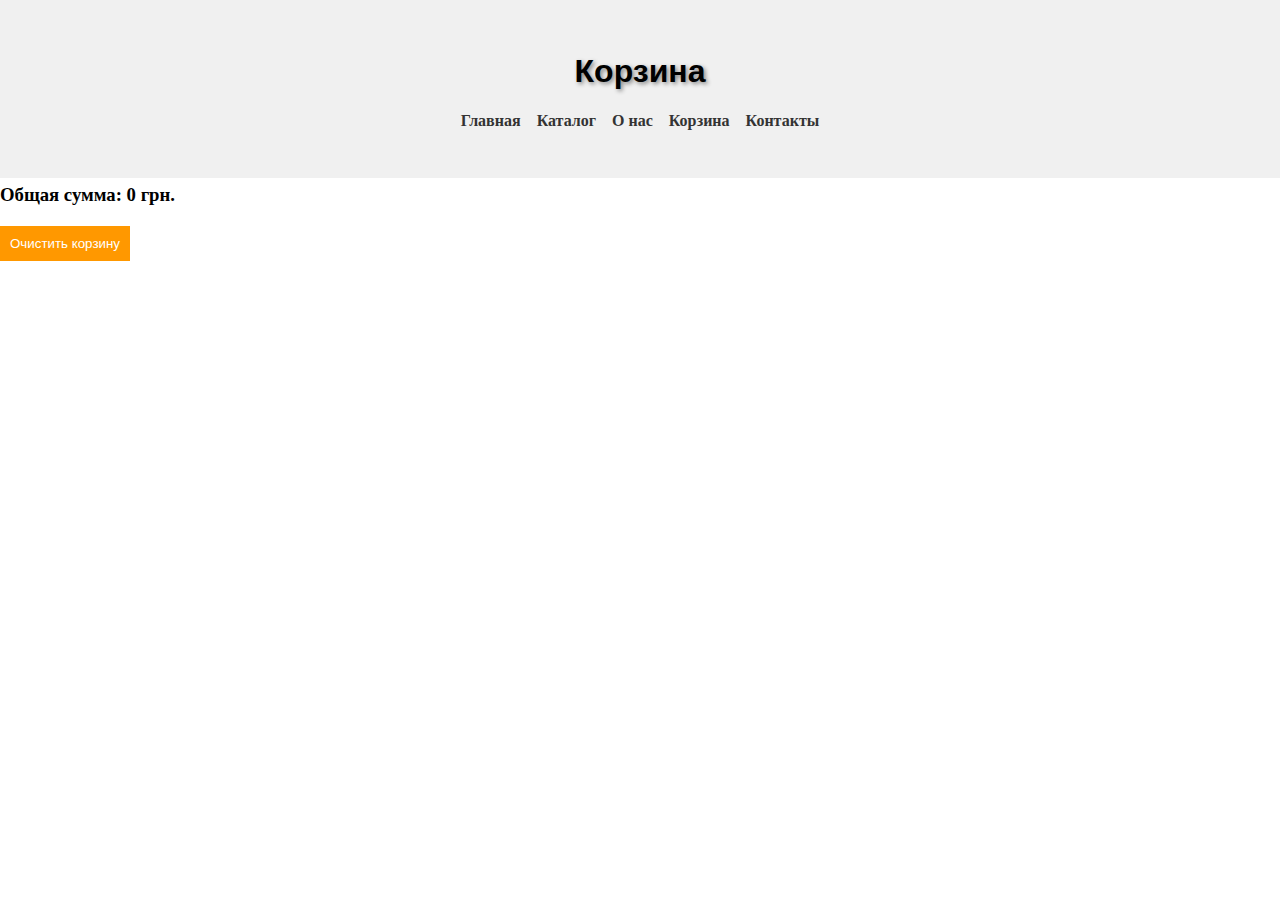
==== cart.html @ da80e928 "Add files via upload" ====
<!DOCTYPE html>
<html lang="ru">
<head>
    <meta charset="UTF-8">
    <meta name="viewport" content="width=device-width, initial-scale=1.0">
    <title>Корзина</title>
    <link rel="stylesheet" href="style.css">
    <script>
        function loadCart() {
            let cart = JSON.parse(localStorage.getItem("cart")) || [];
            let cartContainer = document.getElementById("cart-items");
            let totalContainer = document.getElementById("total-price");
            cartContainer.innerHTML = "";
            let total = 0;

            if (cart.length === 0) {
                cartContainer.innerHTML = "<p>Ваша корзина пуста.</p>";
            } else {
                cart.forEach((item, index) => {
                    total += item.price;
                    let cartItem = document.createElement("div");
                    cartItem.classList.add("cart-item");
                    cartItem.innerHTML = `
                        <p class="cart-item-name">${item.name} - ${item.price} грн.</p>
                        <button onclick="removeFromCart(${index})">Удалить</button>
                    `;
                    cartContainer.appendChild(cartItem);
                });
            }

            totalContainer.innerText = `Общая сумма: ${total} грн.`;
        }

        function removeFromCart(index) {
            let cart = JSON.parse(localStorage.getItem("cart")) || [];
            cart.splice(index, 1);
            localStorage.setItem("cart", JSON.stringify(cart));
            loadCart();
        }

        function clearCart() {
            localStorage.removeItem("cart");
            loadCart();
        }

        document.addEventListener("DOMContentLoaded", loadCart);
    </script>
    <style>
        body {
            margin: 0;
            padding: 0;
        }

        main {
            padding-top: 80px; /* Отступ сверху, чтобы не залазило под header */
        }

        .cart-item {
            display: flex;
            justify-content: space-between;
            align-items: center;
            padding: 15px;
            border-bottom: 1px solid #ddd;
        }

        .cart-item-name {
            font-size: 20px; /* Увеличенный размер шрифта для названия товара */
            font-weight: bold;
        }

        .cart-item button {
            background-color: red;
            color: white;
            border: none;
            padding: 8px;
            cursor: pointer;
            margin-left: 10px;
        }

        .cart-item button:hover {
            background-color: darkred;
        }

        #clear-cart {
            margin-top: 20px;
            padding: 10px;
            background-color: #ff9800;
            color: white;
            border: none;
            cursor: pointer;
            display: block;
        }

        #clear-cart:hover {
            background-color: #e68900;
        }
    </style>
</head>
<body>
    <header>
        <h1>Корзина</h1>
        <nav>
            <ul>
                <li><a href="index.html">Главная</a></li>
                <li><a href="catalog.html">Каталог</a></li>
                <li><a href="about.html">О нас</a></li>
                <li><a href="cart.html">Корзина</a></li>
                <li><a href="contacts.html">Контакты</a></li>
            </ul>
        </nav>
    </header>

    <main>
        <h2>Ваши товары</h2>
        <div id="cart-items"></div>
        <h3 id="total-price">Общая сумма: 0 грн.</h3>
        <button id="clear-cart" onclick="clearCart()">Очистить корзину</button>
    </main>

    <footer>

    </footer>
</body>
</html>
---- style.css ----
.catalog {
    text-align: center;
}

.cart {
    text-align: center;
}

.about {
    text-align: center;
}

.contacts {
    text-align: center;
}


header {
    background-color: #f0f0f0; 
    text-align: center; 
    padding: 2em 0; 
    position: fixed; 
    top: 0; 
    width: 100%; 
    z-index: 10; 
}

header h1 {
    font-family: 'Arial', sans-serif; 
}

header h1 {
    text-shadow: 2px 2px 4px #888; 
    font-size: xx-large;
}

header h1 {
    animation: pulse 2s infinite; 
}

@keyframes pulse {
    0% { transform: scale(1); }
    50% { transform: scale(1.1); }
    100% { transform: scale(1); }
}

nav ul {
    list-style: none; 
    padding: 0; 
    display: flex; 
    justify-content: center; 
    gap: 1em; 
}

nav li a {
    text-decoration: none; 
    color: #333; 
    font-weight: bold; 
}


.contactButton {
    background: #7079f0;
    color: white;
    font-family: inherit;
    padding: 0.45em;
    padding-left: 1em;
    font-size: 17px;
    font-weight: 500;
    border-radius: 0.9em;
    border: none;
    cursor: pointer;
    letter-spacing: 0.05em;
    display: flex;
    align-items: center;
    box-shadow: inset 0 0 1.6em -0.6em #714da6;
    overflow: hidden;
    position: relative;
    height: 2.8em;
    padding-right: 3em;
}

.iconButton {
    margin-left: 1em;
    position: absolute;
    display: flex;
    align-items: center;
    justify-content: center;
    height: 2.2em;
    width: 2.2em;
    border-radius: 0.7em;
    box-shadow: 0.1em 0.1em 0.6em 0.2em #7a8cf3;
    right: 0.3em;
    transition: all 0.3s;
}

.contactButton:hover {
    transform: translate(-0.05em, -0.05em);
    box-shadow: 0.15em 0.15em #5566c2;
}

.contactButton:active {
    transform: translate(0.05em, 0.05em);
    box-shadow: 0.05em 0.05em #5566c2;
}


.card {
    --bg-card: #27272a;
    --primary: #6d28d9;
    --primary-800: #4c1d95;
    --primary-shadow: #2e1065;
    --light: #d9d9d9;
    --zinc-800: #18181b;
    --bg-linear: linear-gradient(0deg, var(--primary) 50%, var(--light) 125%);

    position: relative;
    display: flex;
    flex-direction: column;
    gap: 0.75rem;
    padding: 1rem;
    width: 14rem;
    background-color: var(--bg-card);
    border-radius: 1rem;
}

.image_container {
    overflow: hidden;
    cursor: pointer;
    position: relative;
    z-index: 5;
    width: 100%;
    height: 8rem;
    background-color: var(--primary-800);
    border-radius: 0.5rem;
}

.image_container .image {
    position: absolute;
    top: 50%;
    left: 50%;
    transform: translate(-50%, -50%);
    width: 3rem;
    fill: var(--light);
}

.title {
    overflow: clip;
    width: 100%;
    font-size: 1rem;
    font-weight: 600;
    color: var(--light);
    text-transform: capitalize;
    text-wrap: nowrap;
    text-overflow: ellipsis;
}

.size {
    font-size: 0.75rem;
    color: var(--light);
}

.list-size {
    display: flex;
    align-items: center;
    gap: 0.25rem;
    margin-top: 0.25rem;
}

.list-size .item-list {
    list-style: none;
}

.list-size .item-list-button {
    cursor: pointer;
    padding: 0.5rem;
    background-color: var(--zinc-800);
    font-size: 0.75rem;
    color: var(--light);
    border: 2px solid var(--zinc-800);
    border-radius: 0.25rem;
    transition: all 0.3s ease-in-out;
}

.item-list-button:hover {
    border: 2px solid var(--light);
}

.item-list-button:focus {
    background-color: var(--primary);
    border: 2px solid var(--primary-shadow);
    box-shadow: inset 0px 1px 4px var(--primary-shadow);
}

.action {
    display: flex;
    align-items: center;
    gap: 1rem;
}

.price {
    font-size: 1.5rem;
    font-weight: 700;
    color: var(--light);
}

.cart-button {
    cursor: pointer;
    display: flex;
    justify-content: center;
    align-items: center;
    gap: 0.25rem;
    padding: 0.5rem;
    width: 100%;
    background-image: var(--bg-linear);
    font-size: 0.75rem;
    font-weight: 500;
    color: var(--light);
    text-wrap: nowrap;
    border: 2px solid hsla(262, 83%, 58%, 0.5);
    border-radius: 0.5rem;
    box-shadow: inset 0 0 0.25rem 1px var(--light);
}

.cart-button .cart-icon {
    width: 1rem;
}


.CartBtn {
    width: 140px;
    height: 40px;
    border-radius: 12px;
    border: none;
    background-color: rgb(255, 208, 0);
    display: flex;
    align-items: center;
    justify-content: center;
    cursor: pointer;
    transition-duration: .5s;
    overflow: hidden;
    box-shadow: 0px 5px 10px rgba(0, 0, 0, 0.103);
    position: relative;
}

.IconContainer {
    position: absolute;
    left: -50px;
    width: 30px;
    height: 30px;
    background-color: transparent;
    border-radius: 50%;
    display: flex;
    align-items: center;
    justify-content: center;
    overflow: hidden;
    z-index: 2;
    transition-duration: .5s;
}

.icon {
    border-radius: 1px;
}

.text {
    height: 100%;
    width: fit-content;
    display: flex;
    align-items: center;
    justify-content: center;
    color: rgb(17, 17, 17);
    z-index: 1;
    transition-duration: .5s;
    font-size: 1.04em;
    font-weight: 600;
}

.CartBtn:hover .IconContainer {
    transform: translateX(58px);
    border-radius: 40px;
    transition-duration: .5s;
}

.CartBtn:hover .text {
    transform: translate(10px,0px);
    transition-duration: .5s;
}

.CartBtn:active {
    transform: scale(0.95);
    transition-duration: .5s;
}
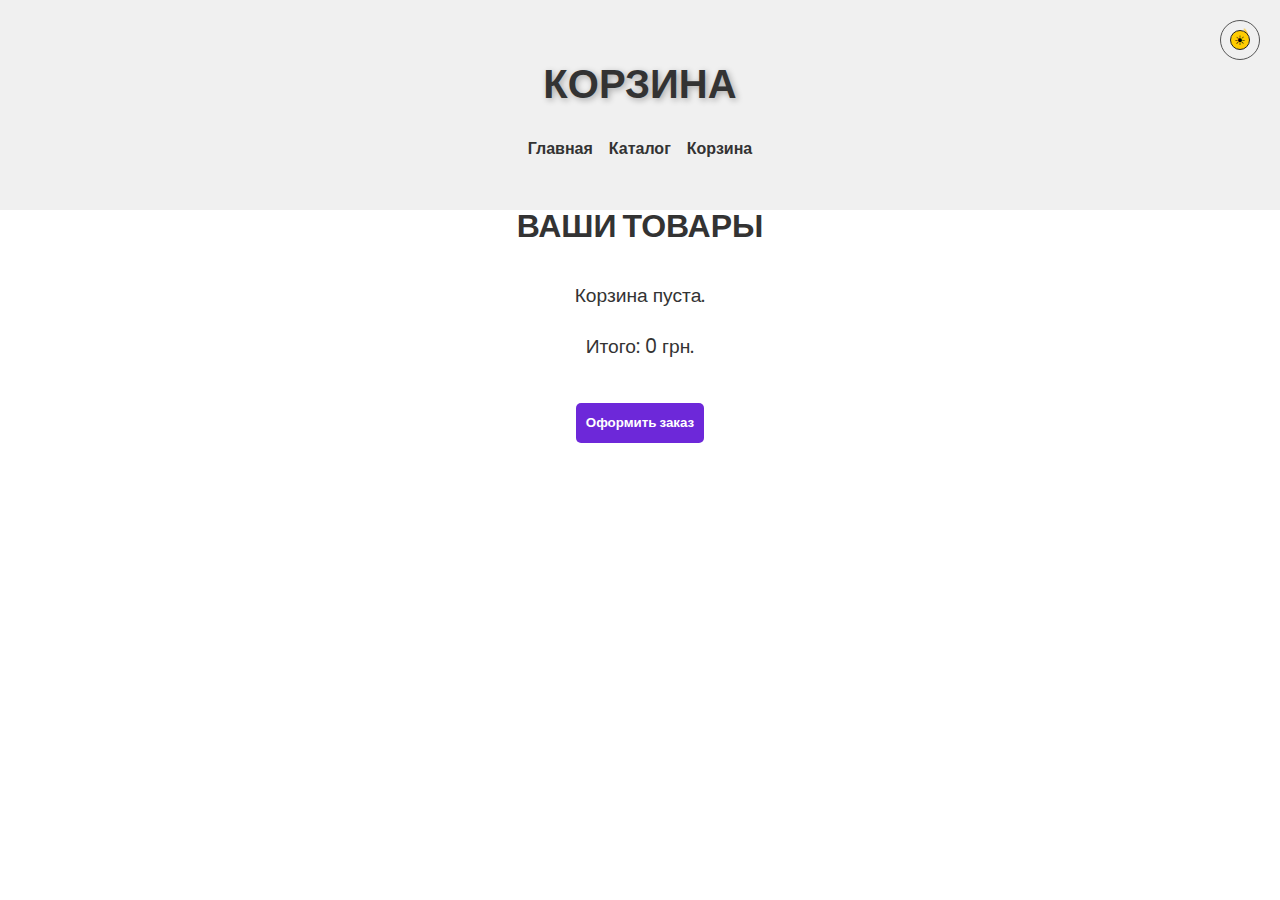
==== commit b3bc76d0: "Add files via upload" ====
--- a/cart.html
+++ b/cart.html
@@ -5,96 +5,6 @@
     <meta name="viewport" content="width=device-width, initial-scale=1.0">
     <title>Корзина</title>
     <link rel="stylesheet" href="style.css">
-    <script>
-        function loadCart() {
-            let cart = JSON.parse(localStorage.getItem("cart")) || [];
-            let cartContainer = document.getElementById("cart-items");
-            let totalContainer = document.getElementById("total-price");
-            cartContainer.innerHTML = "";
-            let total = 0;
-
-            if (cart.length === 0) {
-                cartContainer.innerHTML = "<p>Ваша корзина пуста.</p>";
-            } else {
-                cart.forEach((item, index) => {
-                    total += item.price;
-                    let cartItem = document.createElement("div");
-                    cartItem.classList.add("cart-item");
-                    cartItem.innerHTML = `
-                        <p class="cart-item-name">${item.name} - ${item.price} грн.</p>
-                        <button onclick="removeFromCart(${index})">Удалить</button>
-                    `;
-                    cartContainer.appendChild(cartItem);
-                });
-            }
-
-            totalContainer.innerText = `Общая сумма: ${total} грн.`;
-        }
-
-        function removeFromCart(index) {
-            let cart = JSON.parse(localStorage.getItem("cart")) || [];
-            cart.splice(index, 1);
-            localStorage.setItem("cart", JSON.stringify(cart));
-            loadCart();
-        }
-
-        function clearCart() {
-            localStorage.removeItem("cart");
-            loadCart();
-        }
-
-        document.addEventListener("DOMContentLoaded", loadCart);
-    </script>
-    <style>
-        body {
-            margin: 0;
-            padding: 0;
-        }
-
-        main {
-            padding-top: 80px; /* Отступ сверху, чтобы не залазило под header */
-        }
-
-        .cart-item {
-            display: flex;
-            justify-content: space-between;
-            align-items: center;
-            padding: 15px;
-            border-bottom: 1px solid #ddd;
-        }
-
-        .cart-item-name {
-            font-size: 20px; /* Увеличенный размер шрифта для названия товара */
-            font-weight: bold;
-        }
-
-        .cart-item button {
-            background-color: red;
-            color: white;
-            border: none;
-            padding: 8px;
-            cursor: pointer;
-            margin-left: 10px;
-        }
-
-        .cart-item button:hover {
-            background-color: darkred;
-        }
-
-        #clear-cart {
-            margin-top: 20px;
-            padding: 10px;
-            background-color: #ff9800;
-            color: white;
-            border: none;
-            cursor: pointer;
-            display: block;
-        }
-
-        #clear-cart:hover {
-            background-color: #e68900;
-        }
-    </style>
 </head>
 <body>
     <header>
@@ -103,22 +13,300 @@
             <ul>
                 <li><a href="index.html">Главная</a></li>
                 <li><a href="catalog.html">Каталог</a></li>
-                <li><a href="about.html">О нас</a></li>
                 <li><a href="cart.html">Корзина</a></li>
-                <li><a href="contacts.html">Контакты</a></li>
             </ul>
         </nav>
     </header>
 
-    <main>
-        <h2>Ваши товары</h2>
-        <div id="cart-items"></div>
-        <h3 id="total-price">Общая сумма: 0 грн.</h3>
-        <button id="clear-cart" onclick="clearCart()">Очистить корзину</button>
+    <main style="margin-top: 140px;">
+        <section class="cart">
+            <h2>Ваши товары</h2>
+            <div id="cart-items"></div>
+            <p class="total">Итого: <span id="total-price"></span> грн.</p>
+            <button class="checkout-btn" id="checkout-btn">Оформить заказ</button>
+        </section>
+
+        <section class="order-form hidden" id="order-form">
+            <form class="form">
+                <label for="name" class="label">
+                    <span class="title">ФИО</span>
+                    <input class="input-field" type="text" name="name" placeholder="Введите ваше ФИО" required />
+                </label>
+                <label for="email" class="label">
+                    <span class="title">Email</span>
+                    <input class="input-field" type="email" name="email" placeholder="Введите ваш email" required />
+                </label>
+                <label for="phone" class="label">
+                    <span class="title">Телефон</span>
+                    <input class="input-field" type="tel" name="phone" placeholder="Введите ваш телефон" required />
+                </label>
+                <input class="checkout-btn" type="button" value="Подтвердить заказ" id="confirm-order" />
+            </form>
+        </section>
+
+        <section class="add-card page hidden" id="card-form">
+            <form class="form">
+                <label for="name" class="label">
+                    <span class="title">Card holder full name</span>
+                    <input class="input-field" type="text" name="input-name" placeholder="Enter your full name" required />
+                </label>
+                <label for="serialCardNumber" class="label">
+                    <span class="title">Card Number</span>
+                    <input id="serialCardNumber" class="input-field" type="number" placeholder="0000 0000 0000 0000" required />
+                </label>
+                <div class="split">
+                    <label for="ExDate" class="label">
+                        <span class="title">Expiry Date</span>
+                        <input id="ExDate" class="input-field" type="text" placeholder="01/23" required />
+                    </label>
+                    <label for="cvv" class="label">
+                        <span class="title"> CVV</span>
+                        <input id="cvv" class="input-field" type="number" placeholder="CVV" required />
+                    </label>
+                </div>
+                <input class="checkout-btn" type="button" value="Подтвердить оплату" id="confirm-payment" />
+            </form>
+        </section>
+
+        <section id="successMessage" style="display: none; margin-top: 40px;">
+            <h2>Успешная оплата, мы с вами свяжемся!</h2>
+            <p>Спасибо за заказ!</p>
+        </section>
     </main>
 
-    <footer>
-
-    </footer>
+    <button class="theme__icon" id="theme-toggle-icon">
+        <span class="sun-icon">&#9728;</span>
+        <span class="moon-icon">&#127769;</span>
+    </button>
+
+    <script>
+        document.addEventListener("DOMContentLoaded", function () {
+            let cart = JSON.parse(localStorage.getItem("cart")) || [];
+            const cartItemsContainer = document.getElementById("cart-items");
+            const totalPriceElement = document.getElementById("total-price");
+            const checkoutBtn = document.getElementById("checkout-btn");
+            const orderForm = document.getElementById("order-form");
+            const cardForm = document.getElementById("card-form");
+            const successMessage = document.getElementById("successMessage");
+
+            const shippingPrice = 0;
+
+            function updateCart() {
+                cartItemsContainer.innerHTML = "";
+                let totalPrice = 0;
+
+                if (cart.length === 0) {
+                    cartItemsContainer.innerHTML = "<p>Корзина пуста.</p>";
+                    totalPriceElement.textContent = "0";
+                    return;
+                }
+
+                cart.forEach((item, index) => {
+                    const itemPrice = parseFloat(item.price) || 0;
+                    const itemElement = document.createElement("div");
+                    itemElement.classList.add("cart-item");
+                    itemElement.innerHTML = ` 
+                        <p>${item.name} - ${itemPrice.toFixed(2)} грн.</p>
+                        <button class="remove-btn" data-index="${index}">Удалить</button>
+                    `;
+                    cartItemsContainer.appendChild(itemElement);
+                    totalPrice += itemPrice;
+                });
+
+                totalPrice += (totalPrice > 0 ? shippingPrice : 0);
+                totalPriceElement.textContent = totalPrice.toFixed(2);
+                localStorage.setItem("cart", JSON.stringify(cart));
+            }
+
+            cartItemsContainer.addEventListener("click", function (event) {
+                if (event.target.classList.contains("remove-btn")) {
+                    const index = event.target.getAttribute("data-index");
+                    cart.splice(index, 1);
+                    updateCart();
+                }
+            });
+
+            checkoutBtn.addEventListener("click", function () {
+                document.querySelector(".cart").classList.add("hidden");
+                orderForm.classList.remove("hidden");
+            });
+
+            document.getElementById('confirm-order').addEventListener('click', function() {
+                orderForm.style.display = 'none';
+                cardForm.style.display = 'block';
+            });
+
+            document.getElementById('confirm-payment').addEventListener('click', function() {
+                cardForm.style.display = 'none';
+                successMessage.style.display = 'block';
+            });
+
+            const themeToggleIcon = document.getElementById("theme-toggle-icon");
+            themeToggleIcon.addEventListener("click", function () {
+                document.body.classList.toggle("dark-theme");
+                document.body.classList.toggle("light-theme");
+                localStorage.setItem("theme", document.body.classList.contains("dark-theme") ? "dark" : "light");
+            });
+
+            if (localStorage.getItem("theme") === "dark") {
+                document.body.classList.add("dark-theme");
+                document.body.classList.remove("light-theme");
+            } else {
+                document.body.classList.add("light-theme");
+                document.body.classList.remove("dark-theme");
+            }
+
+            updateCart();
+        });
+    </script>
+
+    <style>
+   
+        .hidden { display: none; }
+
+        .checkout-btn {
+            background-color: #6d28d9;
+            color: white;
+            padding: 10px;
+            border-radius: 5px;
+            cursor: pointer;
+            font-weight: bold;
+            border: none;
+            transition: background 0.3s;
+            margin-top: 30px;
+        }
+
+        .checkout-btn:hover {
+            background-color: #4c1d95;
+        }
+
+        .form {
+            background: #1a1a1a; 
+            box-shadow: 0px 0px 20px rgba(0, 0, 0, 0.1);
+            width: 320px;
+            display: flex;
+            flex-direction: column;
+            gap: 15px;
+            padding: 20px;
+            position: relative;
+            border-radius: 25px;
+            margin: 0 auto;
+        }
+
+        .form .label {
+            display: flex;
+            flex-direction: column;
+            gap: 5px;
+        }
+
+        .form .title {
+            font-size: 12px;
+            color: #8b8e98;
+            font-weight: 600;
+        }
+
+        .form .input-field {
+            width: 100%;
+            height: 50px;
+            text-indent: 15px;
+            border-radius: 15px;
+            outline: none;
+            background-color: transparent;
+            border: 1px solid #21262e;
+            transition: all 0.3s;
+            color: #aeaeae;
+        }
+
+        .form .input-field:focus {
+            border-color: #d17842;
+        }
+
+        .form .checkout-btn {
+            margin-top: 20px;
+            padding: 20px 0;
+            border-radius: 25px;
+            font-weight: 700;
+            cursor: pointer;
+            font-size: 20px;
+            color: #fff;
+            background: #d17842;
+            border: 2px solid transparent;
+            transition: all 200ms;
+        }
+
+        .form .checkout-btn:hover {
+            color: #d17842;
+            border: 2px solid #d17842;
+            background: transparent;
+        }
+
+        .theme__icon {
+            width: 40px;
+            height: 40px;
+            padding: 8px;
+            overflow: hidden;
+            position: fixed;
+            top: 20px;
+            right: 20px;
+            background-color: transparent;
+            cursor: pointer;
+            z-index: 1000;
+        }
+
+        .theme__icon > :nth-child(1) {
+            width: 18px;
+            height: 18px;
+            border-radius: 24px;
+            border: 1px solid #212121;
+            position: absolute;
+            top: 50%;
+            left: 50%;
+            transform: translate(-50%, -50%);
+            background-color: rgb(255, 204, 0);
+            transition: width .4s, height .4s, border .4s, background-color .4s;
+            z-index: 10;
+        }
+
+        .theme__icon:hover > :nth-child(1) {
+            width: 30px;
+            height: 30px;
+            border: 1px solid rgb(245, 245, 247);
+            background-color: rgb(245, 245, 247);
+        }
+
+        .theme__icon > :nth-child(2) {
+            width: 28px;
+            height: 28px;
+            border-radius: 24px;
+            position: absolute;
+            top: 50%;
+            left: 50%;
+            transform: translate(-50%, -50%);
+            transition: transform .4s;
+        }
+
+        .theme__icon:hover > :nth-child(2) {
+            transform: translate(-50%, -50%) rotate(-45deg) scale(.8);
+        }
+
+        .theme__icon > :nth-child(3) {
+            width: 24px;
+            height: 24px;
+            border-radius: 24px;
+            position: absolute;
+            top: 50%;
+            left: 100%;
+            transform: translateY(-50%);
+            background-color: #212121;
+            transition: top .4s, left .4s;
+            transition-delay: .2s;
+            z-index: 20;
+        }
+
+        .theme__icon:hover > :nth-child(3) {
+            top: 35%;
+            left: 40%;
+        }
+    </style>
 </body>
 </html>
--- a/style.css
+++ b/style.css
@@ -1,293 +1,345 @@
-
-.catalog {
-    text-align: center;
-}
-
-.cart {
-    text-align: center;
-}
-
-.about {
-    text-align: center;
-}
-
-.contacts {
-    text-align: center;
-}
-
+@import url('https://fonts.googleapis.com/css2?family=Poppins:wght@300;400;600;800&display=swap');
+
+body {
+    font-family: 'Poppins', sans-serif;
+    color: #333;
+    background-color: #fff;
+    margin: 0;
+    padding: 0;
+    line-height: 1.6;
+}
+
+h1, h2 {
+    font-weight: 800;
+    text-align: center;
+    text-transform: uppercase;
+    margin: 20px 0;
+}
+
+h1 {
+    font-size: 2.5em;
+    text-shadow: 2px 2px 6px rgba(0, 0, 0, 0.3);
+}
+
+h2 {
+    font-size: 2em;
+}
+
+p {
+    font-size: 1.2em;
+    font-weight: 400;
+    text-align: center;
+    max-width: 800px;
+    margin: 0 auto;
+    padding: 10px;
+}
 
 header {
-    background-color: #f0f0f0; 
-    text-align: center; 
-    padding: 2em 0; 
-    position: fixed; 
-    top: 0; 
-    width: 100%; 
-    z-index: 10; 
+    background-color: #f0f0f0;
+    text-align: center;
+    padding: 2em 0;
+    position: fixed;
+    top: 0;
+    width: 100%;
+    z-index: 10;
 }
 
 header h1 {
-    font-family: 'Arial', sans-serif; 
-}
-
-header h1 {
-    text-shadow: 2px 2px 4px #888; 
-    font-size: xx-large;
-}
-
-header h1 {
-    animation: pulse 2s infinite; 
+    animation: pulse 2s infinite;
 }
 
 @keyframes pulse {
     0% { transform: scale(1); }
-    50% { transform: scale(1.1); }
+    50% { transform: scale(1.05); }
     100% { transform: scale(1); }
 }
 
 nav ul {
-    list-style: none; 
-    padding: 0; 
-    display: flex; 
-    justify-content: center; 
-    gap: 1em; 
+    list-style: none;
+    padding: 0;
+    display: flex;
+    justify-content: center;
+    gap: 1em;
 }
 
 nav li a {
-    text-decoration: none; 
-    color: #333; 
-    font-weight: bold; 
-}
-
-
-.contactButton {
-    background: #7079f0;
-    color: white;
+    text-decoration: none;
+    color: #333;
+    font-weight: bold;
+    transition: color 0.3s;
+}
+
+nav li a:hover {
+    color: #6d28d9;
+}
+
+main {
+    margin-top: 140px; 
+    padding: 20px;
+}
+
+section {
+    padding: 20px;
+    text-align: center;
+}
+
+footer {
+    text-align: center;
+    background: #222;
+    color: white;
+    padding: 10px;
+    margin-top: 20px;
+    font-size: 0.9em;
+}
+
+.catalog-container {
+    display: flex;
+    flex-wrap: wrap; 
+    justify-content: center;
+    gap: 20px; 
+    padding: 20px;
+}
+
+.product-card {
+    background: #fff;
+    border-radius: 10px;
+    padding: 15px;
+    box-shadow: 0 4px 8px rgba(0, 0, 0, 0.1);
+    width: 220px; 
+    text-align: center;
+    transition: transform 0.3s;
+}
+
+.product-card:hover {
+    transform: scale(1.05);
+}
+
+.product-card img {
+    width: 100%; 
+    height: auto;
+    border-radius: 10px;
+}
+
+.catalog {
+    display: flex;
+    flex-wrap: nowrap; 
+    overflow-x: auto;
+    gap: 15px;
+    padding: 10px;
+}
+
+.card {
+    background: #fff;
+    border-radius: 10px;
+    padding: 10px;
+    box-shadow: 0 4px 8px rgba(0, 0, 0, 0.1);
+    width: 120px; 
+    text-align: center;
+}
+
+.card img {
+    width: 100%;
+    border-radius: 10px;
+}
+
+.card h3 {
+    font-size: 1em;
+    font-weight: 600;
+    margin-top: 5px;
+}
+
+.price {
+    font-size: 1.2em;
+    font-weight: bold;
+    color: #6d28d9;
+}
+
+.cart-button {
+    background-color: #6d28d9;
+    color: white;
+    padding: 8px;
+    border-radius: 5px;
+    cursor: pointer;
+    transition: background 0.3s;
+}
+
+.cart-button:hover {
+    background-color: #4c1d95;
+}
+
+.dark-theme {
+    background-color: #121212;
+    color: white;
+}
+
+.dark-theme header {
+    background-color: #1e1e1e;
+}
+
+.dark-theme nav ul li a {
+    color: orange;
+}
+
+.dark-theme nav ul li a:hover {
+    color: #fff;
+}
+
+.dark-theme section {
+    background-color: #1a1a1a;
+    padding: 20px;
+    border-radius: 10px;
+}
+
+.dark-theme .product-card {
+    background-color: #222;
+    color: white;
+}
+
+.dark-theme .product-card h2, 
+.dark-theme .product-card p, 
+.dark-theme .product-card .price {
+    color: white;
+}
+
+.form {
+    background: #0c0f14;
+    box-shadow: 0px 187px 75px rgba(0, 0, 0, 0.01),
+      0px 105px 63px rgba(0, 0, 0, 0.05), 0px 47px 47px rgba(0, 0, 0, 0.09),
+      0px 12px 26px rgba(0, 0, 0, 0.1), 0px 0px 0px rgba(0, 0, 0, 0.1);
+    width: 320px;
+    display: flex;
+    flex-direction: column;
+    gap: 15px;
+    padding: 20px;
+    position: relative;
+    border-radius: 25px;
+}
+
+.form .label {
+    display: flex;
+    flex-direction: column;
+    gap: 5px;
+    height: -moz-fit-content;
+    height: fit-content;
+}
+
+.form .label:has(input:focus) .title {
+    top: 0;
+    left: 0;
+    color: #d17842;
+}
+
+.form .label .title {
+    padding: 0 10px;
+    transition: all 300ms;
+    font-size: 12px;
+    color: #8b8e98;
+    font-weight: 600;
+    width: -moz-fit-content;
+    width: fit-content;
+    top: 14px;
+    position: relative;
+    left: 15px;
+    background: #0c0f14;
+}
+
+.form .input-field {
+    width: auto;
+    height: 50px;
+    text-indent: 15px;
+    border-radius: 15px;
+    outline: none;
+    background-color: transparent;
+    border: 1px solid #21262e;
+    transition: all 0.3s;
+    caret-color: #d17842;
+    color: #aeaeae;
+}
+
+.form .input-field:hover {
+    border-color: rgba(209, 121, 66, 0.5);
+}
+
+.form .input-field:focus {
+    border-color: #d17842;
+}
+
+.form .split {
+    display: flex;
+    flex-direction: row;
+    justify-content: space-between;
+    width: 100%;
+    gap: 15px;
+}
+
+.form .split label {
+    width: 130px;
+}
+
+.form .checkout-btn {
+    margin-top: 20px;
+    padding: 20px 0;
+    border-radius: 25px;
+    font-weight: 700;
+    transition: all 0.3s cubic-bezier(0.15, 0.83, 0.66, 1);
+    cursor: pointer;
+    font-size: 20px;
+    font-weight: 500;
+    display: flex;
+    align-items: center;
+    border: none;
+    justify-content: center;
+    fill: #fff;
+    color: #fff;
+    border: 2px solid transparent;
+    background: #d17842 !important; 
+    transition: all 200ms;
+}
+
+.form .checkout-btn:hover {
+    color: #d17842;
+    border: 2px solid #d17842;
+    background: transparent !important; 
+}
+
+.form .checkout-btn:active {
+    transform: scale(0.95) !important; 
+}
+
+button {
+    border: none;
+    background: none;
+    padding: 0;
+    margin: 0;
+    cursor: pointer;
     font-family: inherit;
-    padding: 0.45em;
-    padding-left: 1em;
-    font-size: 17px;
-    font-weight: 500;
-    border-radius: 0.9em;
-    border: none;
-    cursor: pointer;
-    letter-spacing: 0.05em;
-    display: flex;
+}
+
+.theme__icon {
+    width: 32px;
+    height: 32px;
+    padding: 4px;
+    overflow: hidden;
+    position: absolute;
+    top: 10px;
+    right: 10px;
+    z-index: 10;
+    background-color: #333; 
+    border-radius: 50%; 
+    border: 1px solid #555; 
+    display: flex;
+    justify-content: center;
     align-items: center;
-    box-shadow: inset 0 0 1.6em -0.6em #714da6;
-    overflow: hidden;
-    position: relative;
-    height: 2.8em;
-    padding-right: 3em;
-}
-
-.iconButton {
-    margin-left: 1em;
-    position: absolute;
-    display: flex;
-    align-items: center;
-    justify-content: center;
-    height: 2.2em;
-    width: 2.2em;
-    border-radius: 0.7em;
-    box-shadow: 0.1em 0.1em 0.6em 0.2em #7a8cf3;
-    right: 0.3em;
-    transition: all 0.3s;
-}
-
-.contactButton:hover {
-    transform: translate(-0.05em, -0.05em);
-    box-shadow: 0.15em 0.15em #5566c2;
-}
-
-.contactButton:active {
-    transform: translate(0.05em, 0.05em);
-    box-shadow: 0.05em 0.05em #5566c2;
-}
-
-
-.card {
-    --bg-card: #27272a;
-    --primary: #6d28d9;
-    --primary-800: #4c1d95;
-    --primary-shadow: #2e1065;
-    --light: #d9d9d9;
-    --zinc-800: #18181b;
-    --bg-linear: linear-gradient(0deg, var(--primary) 50%, var(--light) 125%);
-
-    position: relative;
-    display: flex;
-    flex-direction: column;
-    gap: 0.75rem;
-    padding: 1rem;
-    width: 14rem;
-    background-color: var(--bg-card);
-    border-radius: 1rem;
-}
-
-.image_container {
-    overflow: hidden;
-    cursor: pointer;
-    position: relative;
-    z-index: 5;
-    width: 100%;
-    height: 8rem;
-    background-color: var(--primary-800);
-    border-radius: 0.5rem;
-}
-
-.image_container .image {
+}
+
+.theme__icon > :nth-child(1) {
+    width: 16px;
+    height: 16px;
+    border-radius: 50%;
+    border: 2px solid #d17842; 
     position: absolute;
     top: 50%;
     left: 50%;
+    background-color: #d17842; 
     transform: translate(-50%, -50%);
-    width: 3rem;
-    fill: var(--light);
-}
-
-.title {
-    overflow: clip;
-    width: 100%;
-    font-size: 1rem;
-    font-weight: 600;
-    color: var(--light);
-    text-transform: capitalize;
-    text-wrap: nowrap;
-    text-overflow: ellipsis;
-}
-
-.size {
-    font-size: 0.75rem;
-    color: var(--light);
-}
-
-.list-size {
-    display: flex;
-    align-items: center;
-    gap: 0.25rem;
-    margin-top: 0.25rem;
-}
-
-.list-size .item-list {
-    list-style: none;
-}
-
-.list-size .item-list-button {
-    cursor: pointer;
-    padding: 0.5rem;
-    background-color: var(--zinc-800);
-    font-size: 0.75rem;
-    color: var(--light);
-    border: 2px solid var(--zinc-800);
-    border-radius: 0.25rem;
-    transition: all 0.3s ease-in-out;
-}
-
-.item-list-button:hover {
-    border: 2px solid var(--light);
-}
-
-.item-list-button:focus {
-    background-color: var(--primary);
-    border: 2px solid var(--primary-shadow);
-    box-shadow: inset 0px 1px 4px var(--primary-shadow);
-}
-
-.action {
-    display: flex;
-    align-items: center;
-    gap: 1rem;
-}
-
-.price {
-    font-size: 1.5rem;
-    font-weight: 700;
-    color: var(--light);
-}
-
-.cart-button {
-    cursor: pointer;
-    display: flex;
-    justify-content: center;
-    align-items: center;
-    gap: 0.25rem;
-    padding: 0.5rem;
-    width: 100%;
-    background-image: var(--bg-linear);
-    font-size: 0.75rem;
-    font-weight: 500;
-    color: var(--light);
-    text-wrap: nowrap;
-    border: 2px solid hsla(262, 83%, 58%, 0.5);
-    border-radius: 0.5rem;
-    box-shadow: inset 0 0 0.25rem 1px var(--light);
-}
-
-.cart-button .cart-icon {
-    width: 1rem;
-}
-
-
-.CartBtn {
-    width: 140px;
-    height: 40px;
-    border-radius: 12px;
-    border: none;
-    background-color: rgb(255, 208, 0);
-    display: flex;
-    align-items: center;
-    justify-content: center;
-    cursor: pointer;
-    transition-duration: .5s;
-    overflow: hidden;
-    box-shadow: 0px 5px 10px rgba(0, 0, 0, 0.103);
-    position: relative;
-}
-
-.IconContainer {
-    position: absolute;
-    left: -50px;
-    width: 30px;
-    height: 30px;
-    background-color: transparent;
-    border-radius: 50%;
-    display: flex;
-    align-items: center;
-    justify-content: center;
-    overflow: hidden;
-    z-index: 2;
-    transition-duration: .5s;
-}
-
-.icon {
-    border-radius: 1px;
-}
-
-.text {
-    height: 100%;
-    width: fit-content;
-    display: flex;
-    align-items: center;
-    justify-content: center;
-    color: rgb(17, 17, 17);
-    z-index: 1;
-    transition-duration: .5s;
-    font-size: 1.04em;
-    font-weight: 600;
-}
-
-.CartBtn:hover .IconContainer {
-    transform: translateX(58px);
-    border-radius: 40px;
-    transition-duration: .5s;
-}
-
-.CartBtn:hover .text {
-    transform: translate(10px,0px);
-    transition-duration: .5s;
-}
-
-.CartBtn:active {
-    transform: scale(0.95);
-    transition-duration: .5s;
-}
+}
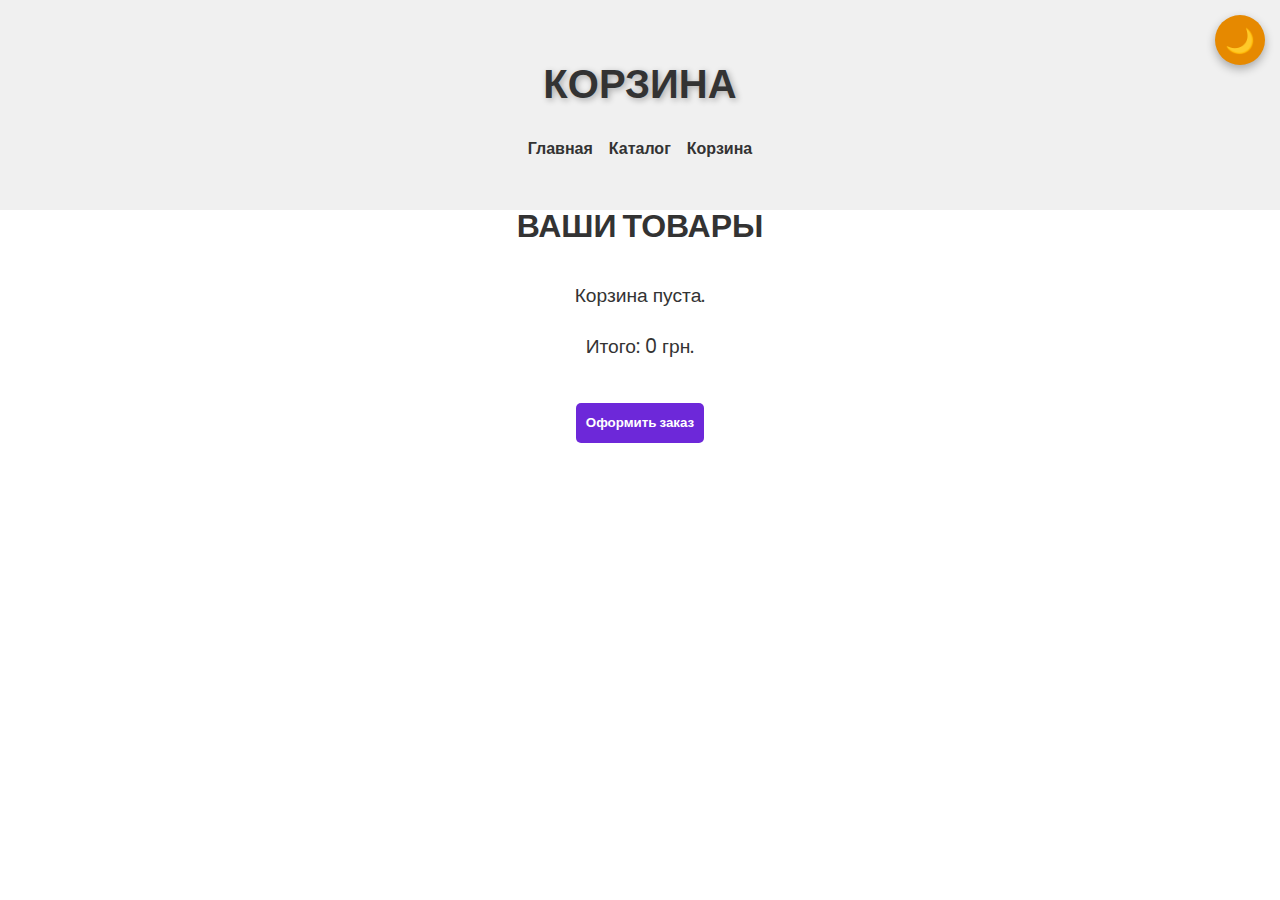
==== commit 08723513: "Add files via upload" ====
--- a/cart.html
+++ b/cart.html
@@ -1,11 +1,13 @@
 <!DOCTYPE html>
 <html lang="ru">
+
 <head>
     <meta charset="UTF-8">
     <meta name="viewport" content="width=device-width, initial-scale=1.0">
     <title>Корзина</title>
     <link rel="stylesheet" href="style.css">
 </head>
+
 <body>
     <header>
         <h1>Корзина</h1>
@@ -48,11 +50,13 @@
             <form class="form">
                 <label for="name" class="label">
                     <span class="title">Card holder full name</span>
-                    <input class="input-field" type="text" name="input-name" placeholder="Enter your full name" required />
+                    <input class="input-field" type="text" name="input-name" placeholder="Enter your full name"
+                        required />
                 </label>
                 <label for="serialCardNumber" class="label">
                     <span class="title">Card Number</span>
-                    <input id="serialCardNumber" class="input-field" type="number" placeholder="0000 0000 0000 0000" required />
+                    <input id="serialCardNumber" class="input-field" type="number" placeholder="0000 0000 0000 0000"
+                        required />
                 </label>
                 <div class="split">
                     <label for="ExDate" class="label">
@@ -71,27 +75,19 @@
         <section id="successMessage" style="display: none; margin-top: 40px;">
             <h2>Успешная оплата, мы с вами свяжемся!</h2>
             <p>Спасибо за заказ!</p>
+            <button class="checkout-btn" id="clear-cart-btn">Вернуться в каталог</button>
         </section>
     </main>
 
-    <button class="theme__icon" id="theme-toggle-icon">
-        <span class="sun-icon">&#9728;</span>
-        <span class="moon-icon">&#127769;</span>
-    </button>
+    <button class="theme__icon" id="theme-toggle-icon">🌙</button>
 
     <script>
         document.addEventListener("DOMContentLoaded", function () {
-            let cart = JSON.parse(localStorage.getItem("cart")) || [];
-            const cartItemsContainer = document.getElementById("cart-items");
-            const totalPriceElement = document.getElementById("total-price");
-            const checkoutBtn = document.getElementById("checkout-btn");
-            const orderForm = document.getElementById("order-form");
-            const cardForm = document.getElementById("card-form");
-            const successMessage = document.getElementById("successMessage");
-
-            const shippingPrice = 0;
-
             function updateCart() {
+                const cartItemsContainer = document.getElementById("cart-items");
+                const totalPriceElement = document.getElementById("total-price");
+
+                const cart = JSON.parse(localStorage.getItem("cart")) || [];
                 cartItemsContainer.innerHTML = "";
                 let totalPrice = 0;
 
@@ -101,68 +97,97 @@
                     return;
                 }
 
+                
                 cart.forEach((item, index) => {
-                    const itemPrice = parseFloat(item.price) || 0;
                     const itemElement = document.createElement("div");
                     itemElement.classList.add("cart-item");
-                    itemElement.innerHTML = ` 
-                        <p>${item.name} - ${itemPrice.toFixed(2)} грн.</p>
+                    itemElement.innerHTML = `
+                        <p>${item.name} - ${item.price} грн.</p>
                         <button class="remove-btn" data-index="${index}">Удалить</button>
                     `;
                     cartItemsContainer.appendChild(itemElement);
-                    totalPrice += itemPrice;
+                    totalPrice += parseFloat(item.price);
                 });
 
-                totalPrice += (totalPrice > 0 ? shippingPrice : 0);
                 totalPriceElement.textContent = totalPrice.toFixed(2);
-                localStorage.setItem("cart", JSON.stringify(cart));
             }
 
-            cartItemsContainer.addEventListener("click", function (event) {
+            
+            document.addEventListener("click", function (event) {
                 if (event.target.classList.contains("remove-btn")) {
+                    let cart = JSON.parse(localStorage.getItem("cart")) || [];
                     const index = event.target.getAttribute("data-index");
-                    cart.splice(index, 1);
-                    updateCart();
+                    cart.splice(index, 1); 
+                    localStorage.setItem("cart", JSON.stringify(cart)); 
+                    updateCart(); 
                 }
             });
 
+           
+            const checkoutBtn = document.getElementById("checkout-btn");
+            const orderForm = document.getElementById("order-form");
+            const cartSection = document.querySelector(".cart");
+
             checkoutBtn.addEventListener("click", function () {
-                document.querySelector(".cart").classList.add("hidden");
-                orderForm.classList.remove("hidden");
-            });
-
-            document.getElementById('confirm-order').addEventListener('click', function() {
-                orderForm.style.display = 'none';
-                cardForm.style.display = 'block';
-            });
-
-            document.getElementById('confirm-payment').addEventListener('click', function() {
-                cardForm.style.display = 'none';
-                successMessage.style.display = 'block';
-            });
-
+                if (cartSection) cartSection.classList.add("hidden");
+                if (orderForm) orderForm.classList.remove("hidden");
+            });
+
+            
+            const confirmOrderBtn = document.getElementById("confirm-order");
+
+            confirmOrderBtn.addEventListener("click", function () {
+               
+                const name = document.querySelector("input[name='name']").value;
+                const email = document.querySelector("input[name='email']").value;
+                const phone = document.querySelector("input[name='phone']").value;
+
+                if (name && email && phone) {
+                 
+                    document.getElementById("order-form").classList.add("hidden");
+                    document.getElementById("successMessage").style.display = "block";
+                } else {
+                    alert("Пожалуйста, заполните все поля формы.");
+                }
+            });
+
+          
+            const clearCartBtn = document.getElementById("clear-cart-btn");
+
+            clearCartBtn.addEventListener("click", function () {
+                
+                localStorage.removeItem("cart");
+
+                
+                window.location.href = "catalog.html";
+            });
+
+           
+            updateCart();
+
+         
             const themeToggleIcon = document.getElementById("theme-toggle-icon");
-            themeToggleIcon.addEventListener("click", function () {
+            function updateIcon() {
+                themeToggleIcon.textContent = document.body.classList.contains("dark-theme") ? "☀" : "🌙";
+            }
+
+            themeToggleIcon.addEventListener("click", () => {
                 document.body.classList.toggle("dark-theme");
-                document.body.classList.toggle("light-theme");
-                localStorage.setItem("theme", document.body.classList.contains("dark-theme") ? "dark" : "light");
-            });
-
-            if (localStorage.getItem("theme") === "dark") {
+                localStorage.setItem("theme", document.body.classList.contains("dark-theme") ? "dark-theme" : "light");
+                updateIcon();
+            });
+
+            if (localStorage.getItem("theme") === "dark-theme") {
                 document.body.classList.add("dark-theme");
-                document.body.classList.remove("light-theme");
-            } else {
-                document.body.classList.add("light-theme");
-                document.body.classList.remove("dark-theme");
             }
-
-            updateCart();
+            updateIcon();
         });
     </script>
 
     <style>
-   
-        .hidden { display: none; }
+        .hidden {
+            display: none;
+        }
 
         .checkout-btn {
             background-color: #6d28d9;
@@ -181,7 +206,7 @@
         }
 
         .form {
-            background: #1a1a1a; 
+            background: #1a1a1a;
             box-shadow: 0px 0px 20px rgba(0, 0, 0, 0.1);
             width: 320px;
             display: flex;
@@ -212,7 +237,7 @@
             border-radius: 15px;
             outline: none;
             background-color: transparent;
-            border: 1px solid #21262e;
+            border: 1px solid #000000;
             transition: all 0.3s;
             color: #aeaeae;
         }
@@ -241,72 +266,38 @@
         }
 
         .theme__icon {
-            width: 40px;
-            height: 40px;
-            padding: 8px;
-            overflow: hidden;
             position: fixed;
-            top: 20px;
-            right: 20px;
-            background-color: transparent;
+            top: 15px;
+            right: 15px;
+            width: 50px;
+            height: 50px;
+            background-color: #e68900;
+            color: white;
+            font-size: 24px;
+            display: flex;
+            align-items: center;
+            justify-content: center;
+            border: none;
             cursor: pointer;
-            z-index: 1000;
-        }
-
-        .theme__icon > :nth-child(1) {
-            width: 18px;
-            height: 18px;
-            border-radius: 24px;
-            border: 1px solid #212121;
-            position: absolute;
-            top: 50%;
-            left: 50%;
-            transform: translate(-50%, -50%);
-            background-color: rgb(255, 204, 0);
-            transition: width .4s, height .4s, border .4s, background-color .4s;
-            z-index: 10;
-        }
-
-        .theme__icon:hover > :nth-child(1) {
-            width: 30px;
-            height: 30px;
-            border: 1px solid rgb(245, 245, 247);
-            background-color: rgb(245, 245, 247);
-        }
-
-        .theme__icon > :nth-child(2) {
-            width: 28px;
-            height: 28px;
-            border-radius: 24px;
-            position: absolute;
-            top: 50%;
-            left: 50%;
-            transform: translate(-50%, -50%);
-            transition: transform .4s;
-        }
-
-        .theme__icon:hover > :nth-child(2) {
-            transform: translate(-50%, -50%) rotate(-45deg) scale(.8);
-        }
-
-        .theme__icon > :nth-child(3) {
-            width: 24px;
-            height: 24px;
-            border-radius: 24px;
-            position: absolute;
-            top: 50%;
-            left: 100%;
-            transform: translateY(-50%);
-            background-color: #212121;
-            transition: top .4s, left .4s;
-            transition-delay: .2s;
-            z-index: 20;
-        }
-
-        .theme__icon:hover > :nth-child(3) {
-            top: 35%;
-            left: 40%;
+            border-radius: 50%;
+            z-index: 100;
+            box-shadow: 0 4px 10px rgba(0, 0, 0, 0.3);
+            transition: background-color 0.3s, transform 0.2s;
+        }
+
+        .theme__icon:hover {
+            background-color: #e68900;
+            transform: scale(1.1);
+        }
+
+        body.dark-theme .theme__icon {
+            background-color: #000000;
+        }
+
+        body.dark-theme .theme__icon:hover {
+            background-color: #000000;
         }
     </style>
 </body>
+
 </html>
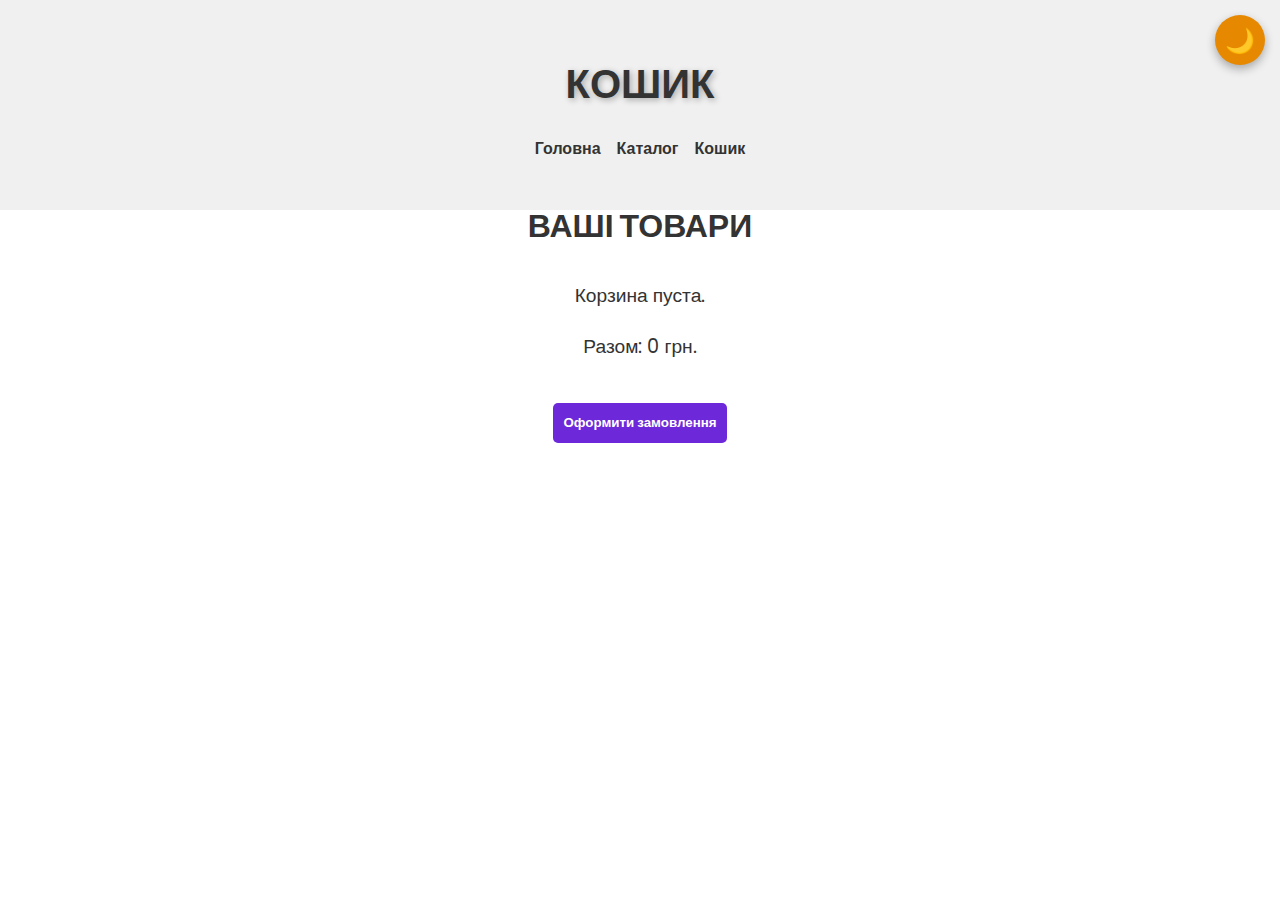
==== commit 4b3d8d3c: "Add files via upload" ====
--- a/cart.html
+++ b/cart.html
@@ -4,63 +4,63 @@
 <head>
     <meta charset="UTF-8">
     <meta name="viewport" content="width=device-width, initial-scale=1.0">
-    <title>Корзина</title>
+    <title>Кошик</title>
     <link rel="stylesheet" href="style.css">
 </head>
 
 <body>
     <header>
-        <h1>Корзина</h1>
+        <h1>Кошик</h1>
         <nav>
             <ul>
-                <li><a href="index.html">Главная</a></li>
+                <li><a href="index.html">Головна</a></li>
                 <li><a href="catalog.html">Каталог</a></li>
-                <li><a href="cart.html">Корзина</a></li>
+                <li><a href="cart.html">Кошик</a></li>
             </ul>
         </nav>
     </header>
 
     <main style="margin-top: 140px;">
         <section class="cart">
-            <h2>Ваши товары</h2>
+            <h2>Ваші товари</h2>
             <div id="cart-items"></div>
-            <p class="total">Итого: <span id="total-price"></span> грн.</p>
-            <button class="checkout-btn" id="checkout-btn">Оформить заказ</button>
+            <p class="total">Разом: <span id="total-price"></span> грн.</p>
+            <button class="checkout-btn" id="checkout-btn">Оформити замовлення</button>
         </section>
 
         <section class="order-form hidden" id="order-form">
             <form class="form">
                 <label for="name" class="label">
-                    <span class="title">ФИО</span>
-                    <input class="input-field" type="text" name="name" placeholder="Введите ваше ФИО" required />
+                    <span class="title">ПІБ</span>
+                    <input class="input-field" type="text" name="name" placeholder="Введіть ваше ПІБ" required />
                 </label>
                 <label for="email" class="label">
-                    <span class="title">Email</span>
-                    <input class="input-field" type="email" name="email" placeholder="Введите ваш email" required />
+                    <span class="title">пошта</span>
+                    <input class="input-field" type="email" name="email" placeholder="Введіть Ваш email" required />
                 </label>
                 <label for="phone" class="label">
                     <span class="title">Телефон</span>
-                    <input class="input-field" type="tel" name="phone" placeholder="Введите ваш телефон" required />
-                </label>
-                <input class="checkout-btn" type="button" value="Подтвердить заказ" id="confirm-order" />
+                    <input class="input-field" type="tel" name="phone" placeholder="Введіть Ваш телефон" required />
+                </label>
+                <input class="checkout-btn" type="button" value="Підтвердити замовлення" id="confirm-order" />
             </form>
         </section>
 
         <section class="add-card page hidden" id="card-form">
             <form class="form">
                 <label for="name" class="label">
-                    <span class="title">Card holder full name</span>
+                    <span class="title">ПІБ власника картки</span>
                     <input class="input-field" type="text" name="input-name" placeholder="Enter your full name"
                         required />
                 </label>
                 <label for="serialCardNumber" class="label">
-                    <span class="title">Card Number</span>
+                    <span class="title">Номер картки</span>
                     <input id="serialCardNumber" class="input-field" type="number" placeholder="0000 0000 0000 0000"
                         required />
                 </label>
                 <div class="split">
                     <label for="ExDate" class="label">
-                        <span class="title">Expiry Date</span>
+                        <span class="title">Термін придатності</span>
                         <input id="ExDate" class="input-field" type="text" placeholder="01/23" required />
                     </label>
                     <label for="cvv" class="label">
@@ -73,9 +73,9 @@
         </section>
 
         <section id="successMessage" style="display: none; margin-top: 40px;">
-            <h2>Успешная оплата, мы с вами свяжемся!</h2>
-            <p>Спасибо за заказ!</p>
-            <button class="checkout-btn" id="clear-cart-btn">Вернуться в каталог</button>
+            <h2>Успішна оплата, ми зв'яжемося з вами!</h2>
+            <p>Дякую за замовлення!</p>
+            <button class="checkout-btn" id="clear-cart-btn">Повернутись до каталогу</button>
         </section>
     </main>
 
@@ -147,7 +147,7 @@
                     document.getElementById("order-form").classList.add("hidden");
                     document.getElementById("successMessage").style.display = "block";
                 } else {
-                    alert("Пожалуйста, заполните все поля формы.");
+                    alert("Будь ласка, заповніть усі поля форми.");
                 }
             });
 
